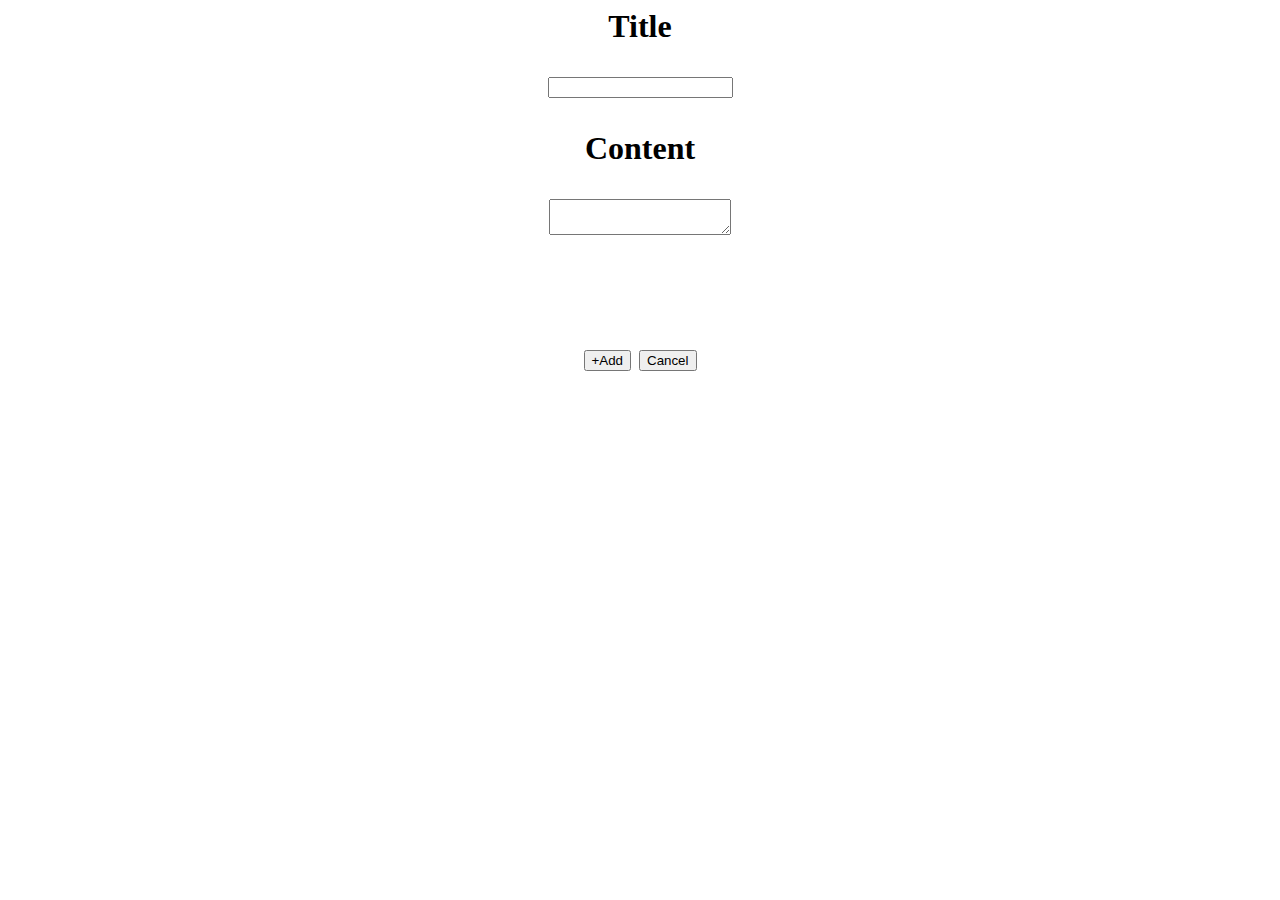
==== Query.html @ 74061a17 "Add files via upload" ====
<html>
 <head>
  <title>NOTES</title>
  <script type = "text/javascript" src="logic.js"></script>
  <link href="style.css">
 </head>
 <body>


 
    <h1 align="center">Title<h1>
    <p align="center"><input type="text" id="title"></p>
    <h1 align="center">Content<h1>
    <p align="center"><textarea id="content"></textarea></p><br>
    <p align="center"> <button onclick="extractData()">+Add</button> <button onclick="toNotes()">Cancel</button> </p>
   

 </body>
</html>
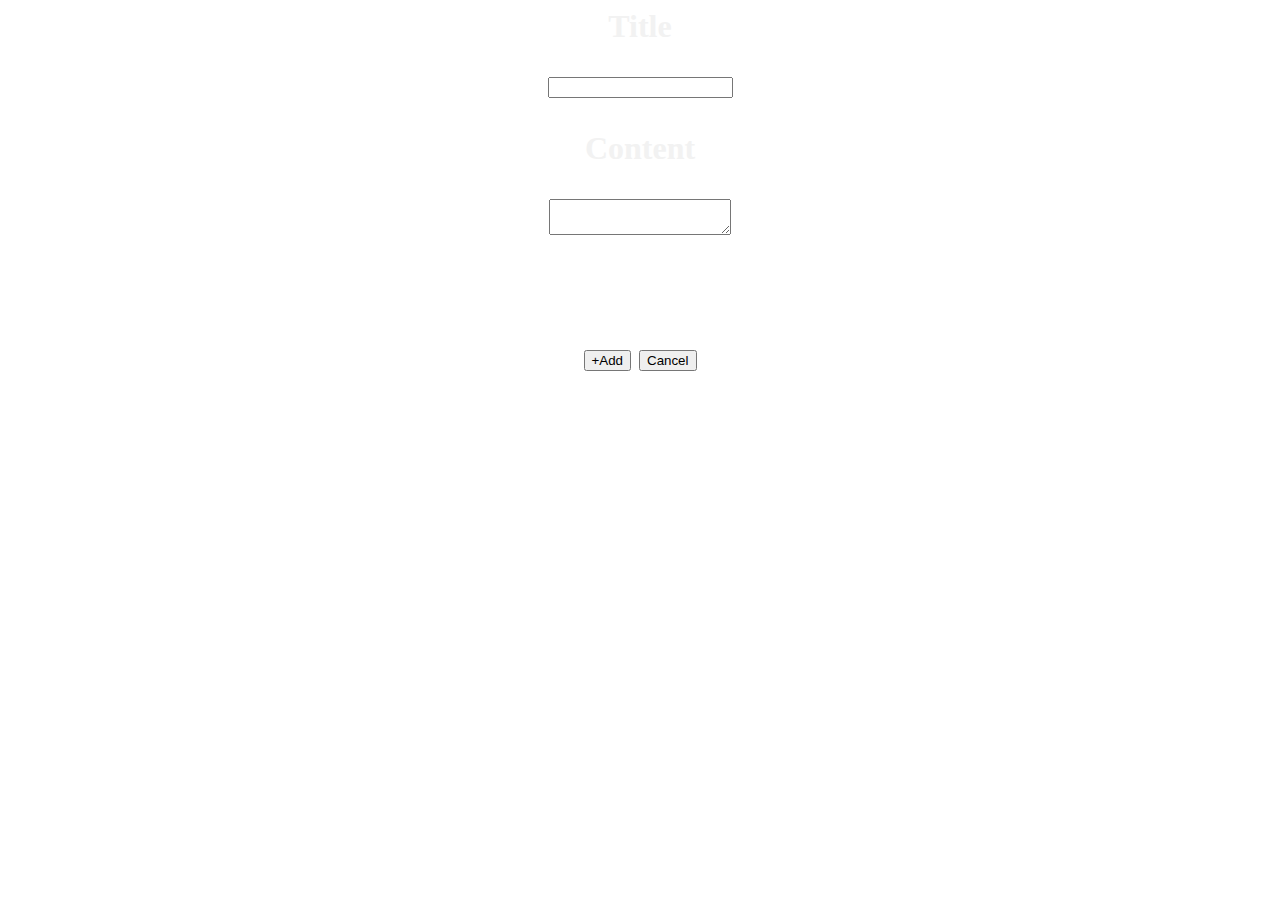
==== commit c5ae8818: "Update Query.html" ====
--- a/Query.html
+++ b/Query.html
@@ -2,18 +2,18 @@
  <head>
   <title>NOTES</title>
   <script type = "text/javascript" src="logic.js"></script>
-  <link href="style.css">
+  <link rel="stylesheet" href="style.css">
  </head>
  <body>
 
 
- 
-    <h1 align="center">Title<h1>
+ <div class="form">
+    <h1 align="center" style="color:#f2f2f2">Title<h1>
     <p align="center"><input type="text" id="title"></p>
-    <h1 align="center">Content<h1>
+    <h1 align="center" style="color:#f2f2f2">Content<h1>
     <p align="center"><textarea id="content"></textarea></p><br>
-    <p align="center"> <button onclick="extractData()">+Add</button> <button onclick="toNotes()">Cancel</button> </p>
-   
+    <p align="center"> <button class="add_button" onclick="extractData()">+Add</button> <button class="add_button" onclick="toNotes()">Cancel</button> </p>
+ </div>  
 
  </body>
-</html>+</html>
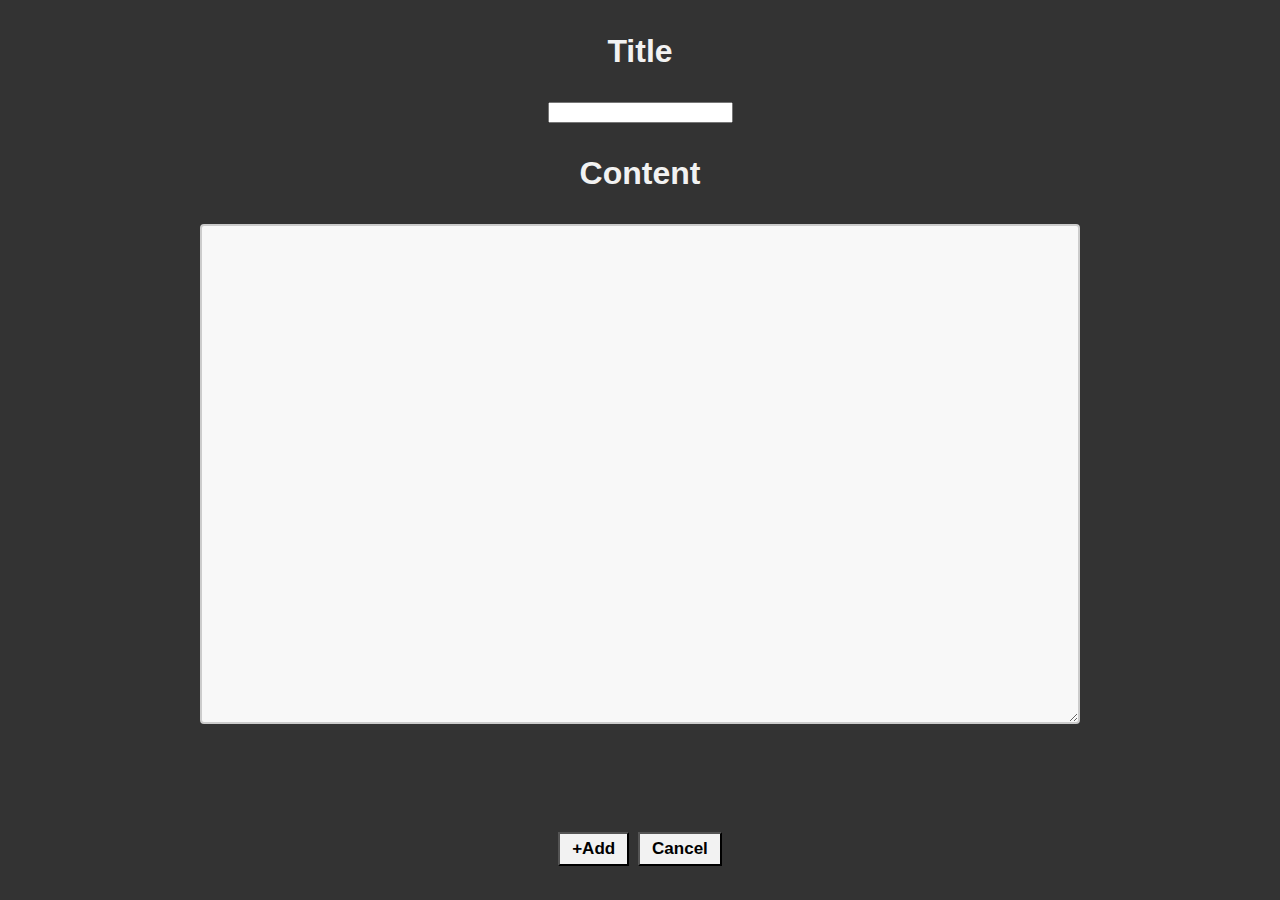
==== commit afc1cc3b: "Update Query.html" ====
--- a/Query.html
+++ b/Query.html
@@ -9,10 +9,10 @@
 
  <div class="form">
     <h1 align="center" style="color:#f2f2f2">Title<h1>
-    <p align="center"><input type="text" id="title"></p>
+    <p align="center"><input class="title_entry" type="text" id="title"></p>
     <h1 align="center" style="color:#f2f2f2">Content<h1>
-    <p align="center"><textarea id="content"></textarea></p><br>
-    <p align="center"> <button class="add_button" onclick="extractData()">+Add</button> <button class="add_button" onclick="toNotes()">Cancel</button> </p>
+    <p align="center"><textarea class="text_entry" id="content"></textarea></p><br>
+    <p align="center"> <button class="query_button" onclick="extractData()">+Add</button> <button class="query_button" onclick="toNotes()">Cancel</button> </p>
  </div>  
 
  </body>
--- a/style.css
+++ b/style.css
@@ -0,0 +1,89 @@
+* {
+  box-sizing: border-box;  
+  font-family:Arial,Helvetica;
+}
+
+@media screen and (max-width: 500px) {
+  .title_entry {
+    width: 60%;
+  }
+  
+  .text_entry {
+    width: 80;
+  height: 700px;
+  }
+  
+  .query_button {
+    padding: 5px 12px ;
+    font-weight: bold;
+    background: #f2f2f2;
+    font-size: 20px;
+   }
+}
+
+body {
+  margin: 0;
+}
+
+textarea {
+  width: 70%;
+  height: 500px;
+  padding: 12px 20px;
+  box-sizing: border-box;
+  border: 2px solid #ccc;
+  border-radius: 4px;
+  background-color: #f8f8f8;
+  font-size: 16px;
+  align:center;
+}
+
+.control {
+  background-color: #333;
+  height: 110px;
+}
+
+.control h1 {
+  float: left;
+  display: block;
+  color: #f2f2f2;
+  text-align: center;
+  padding: 14px 16px;
+ 
+}
+
+.control h2 {
+  float: right;
+  display: block;
+  color: #f2f2f2;
+  text-align: center;
+  padding: 14px 16px;
+}
+
+.add_button {
+    padding: 5px 12px ;
+    font-weight: bold;
+    background: #f2f2f2;
+    font-size: 17px;
+}
+
+.query_button {
+    padding: 5px 12px ;
+    font-weight: bold;
+    background: #f2f2f2;
+    font-size: 17px;
+}
+
+.note {
+    background-color: #bbb;
+    padding: 12px;
+    display: flex;
+    justify-content: space-between;
+    align-items: center;
+   border: 10px solid white;
+}
+
+.form {
+  background-color: #333;
+  height:100%; 
+  padding: 12px;
+}
